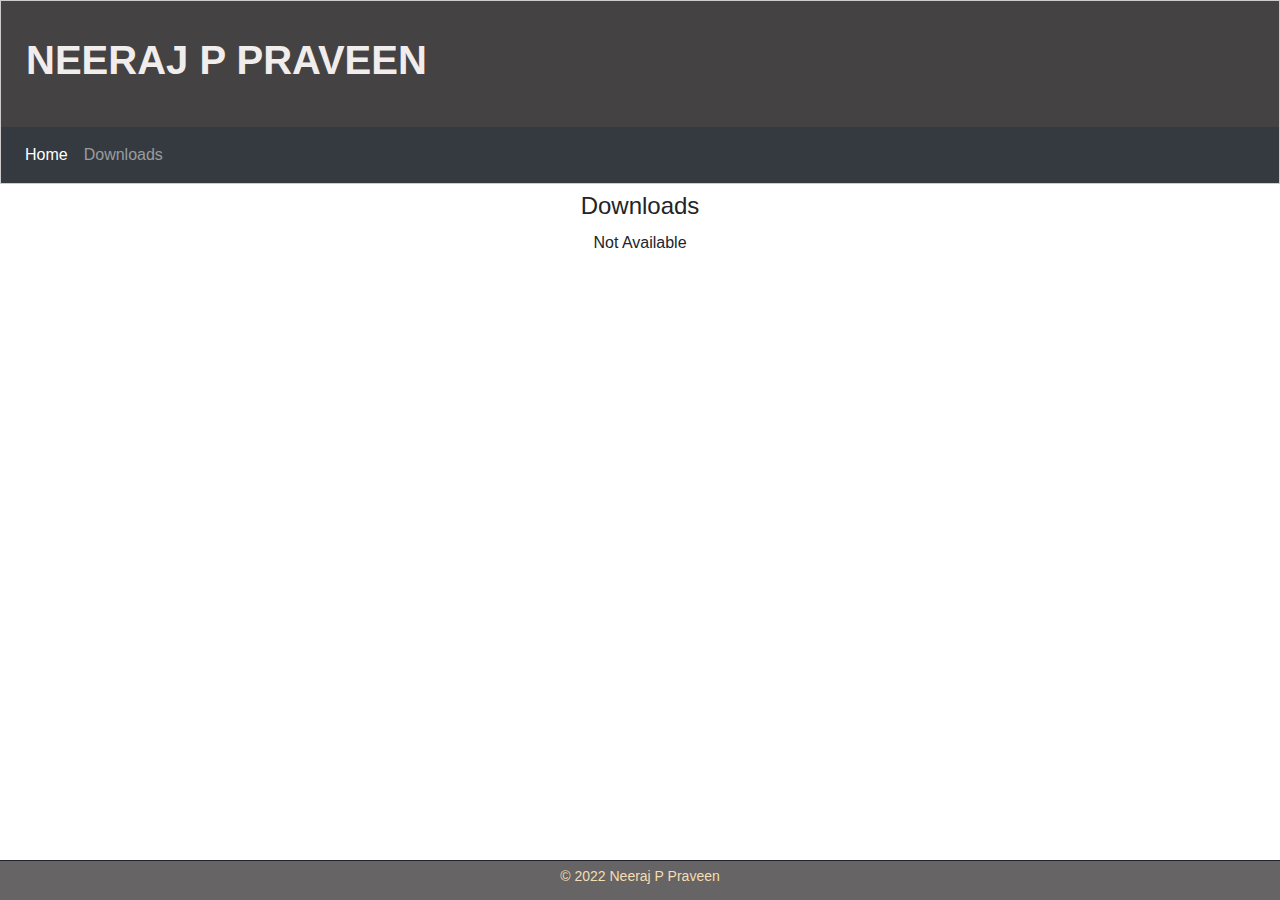
==== downlaod.html @ 8117dd0e "initial commit" ====
<!DOCTYPE html>
<html>

<head>
    <meta name="viewport" content="width=device-width, initial-scale=1.0">
    <!-- Latest compiled and minified CSS -->
    <link rel="stylesheet" href="https://cdn.jsdelivr.net/npm/bootstrap@4.6.1/dist/css/bootstrap.min.css">

    <!-- jQuery library -->
    <script src="https://cdn.jsdelivr.net/npm/jquery@3.5.1/dist/jquery.slim.min.js"></script>

    <!-- Popper JS -->
    <script src="https://cdn.jsdelivr.net/npm/popper.js@1.16.1/dist/umd/popper.min.js"></script>

    <!-- Latest compiled JavaScript -->
    <script src="https://cdn.jsdelivr.net/npm/bootstrap@4.6.1/dist/js/bootstrap.bundle.min.js"></script>
    <style>
        h1 {
            font-family: Arial, sans-serif;
            color: #2f2d2d;
            text-align: default;
        }

        p {
            font-family: Arial, sans-serif;
            font-size: 14px;
            text-align: default;
            color: #2f2d2d;
        }
        .footer {
  border-top: solid 1px;

  width: 100%;
  height: 40px;
  padding-top: 10px;
  position: absolute;
  bottom: 0;
  left: 0;
  text-align: center;
}
    </style>
</head>

<body style="margin: 0;">
    <div style="border: solid 1px #ccc;padding: 0%;">
        <div class="header" style="background:rgb(68, 66, 66);padding:35px 25px;">
            <h1><span style="color:#f1eded;"><strong>NEERAJ P PRAVEEN</strong></span></h1>
        </div>
        <nav class="navbar navbar-expand-sm bg-dark navbar-dark">
            <ul class="navbar-nav">
                <li class="nav-item active">
                    <a class="nav-link" href="index.html">Home</a>
                </li>
                <li class="nav-item">
                    <a class="nav-link" href="downlaod.html">Downloads</a>
                </li>


            </ul>
        </nav>
    </div>
   
    <div class="d-flex flex-column" style="text-align: center;">
  
    
        <div class="p-2  " style="align-content: center;">
            <h4 style="font-family: 'Gill Sans', 'Gill Sans MT', Calibri, 'Trebuchet MS', sans-serif;">Downloads</h4>
            <table style="border:1px solid rgb(255, 255, 255);margin-left:auto;margin-right:auto;">
                <tr>
                    <td>Not Available </td>
                </tr>
             

            </table>

        </div>
     
    </div>


    <div class="footer" style="background:rgb(102, 100, 100);padding:5px 10px;bottom: 0;">
        <p style="color: wheat;">&copy; 2022 Neeraj P Praveen</p>
    </div>
    </div>
</body>

</html>
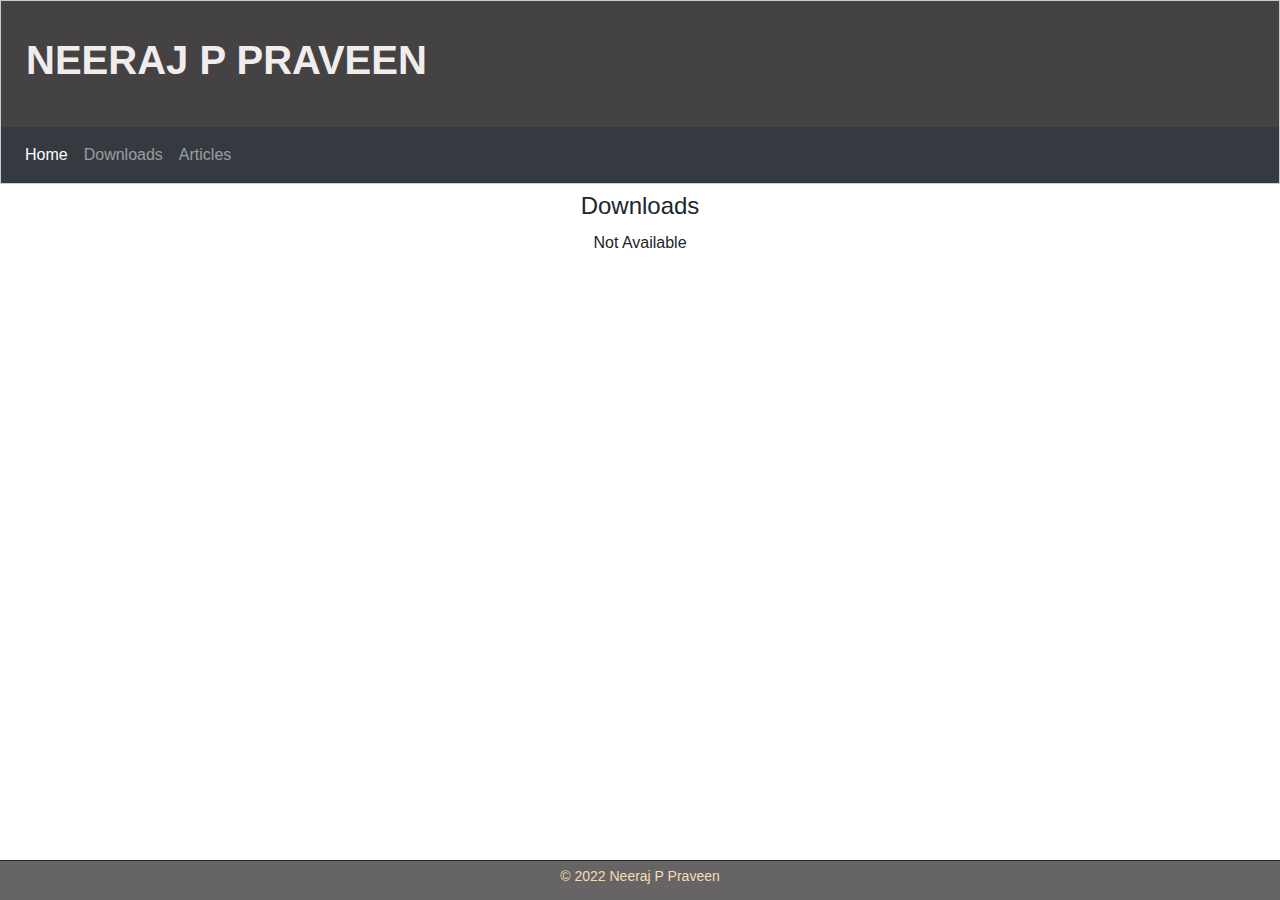
==== commit 2bedb104: "article added 4" ====
--- a/downlaod.html
+++ b/downlaod.html
@@ -14,31 +14,8 @@
 
     <!-- Latest compiled JavaScript -->
     <script src="https://cdn.jsdelivr.net/npm/bootstrap@4.6.1/dist/js/bootstrap.bundle.min.js"></script>
-    <style>
-        h1 {
-            font-family: Arial, sans-serif;
-            color: #2f2d2d;
-            text-align: default;
-        }
-
-        p {
-            font-family: Arial, sans-serif;
-            font-size: 14px;
-            text-align: default;
-            color: #2f2d2d;
-        }
-        .footer {
-  border-top: solid 1px;
-
-  width: 100%;
-  height: 40px;
-  padding-top: 10px;
-  position: absolute;
-  bottom: 0;
-  left: 0;
-  text-align: center;
-}
-    </style>
+   <link rel="stylesheet" href="css/app_layout.css">
+   <script src="script/jsc.js"></script>
 </head>
 
 <body style="margin: 0;">
@@ -55,7 +32,9 @@
                     <a class="nav-link" href="downlaod.html">Downloads</a>
                 </li>
 
-
+                <li class="nav-item">
+                    <a class="nav-link" href="articles/articles.html">Articles</a>
+                </li>
             </ul>
         </nav>
     </div>
--- a/css/app_layout.css
+++ b/css/app_layout.css
@@ -0,0 +1,36 @@
+h1 {
+    font-family: Arial, sans-serif;
+    color: #2f2d2d;
+    text-align: default;
+}
+
+p {
+    font-family: Arial, sans-serif;
+    font-size: 14px;
+    text-align: default;
+    color: #2f2d2d;
+}
+.footer {
+border-top: solid 1px;
+
+width: 100%;
+height: 40px;
+padding-top: 10px;
+position: absolute;
+bottom: 0;
+left: 0;
+text-align: center;
+}
+
+
+.footer-text-left {
+    font-size:25px;
+    padding-left:40px;
+    float:left;
+    word-spacing:20px;
+  }
+  
+  a.menu:hover {
+    background-color:yellow;
+    font-size:20px;
+  }